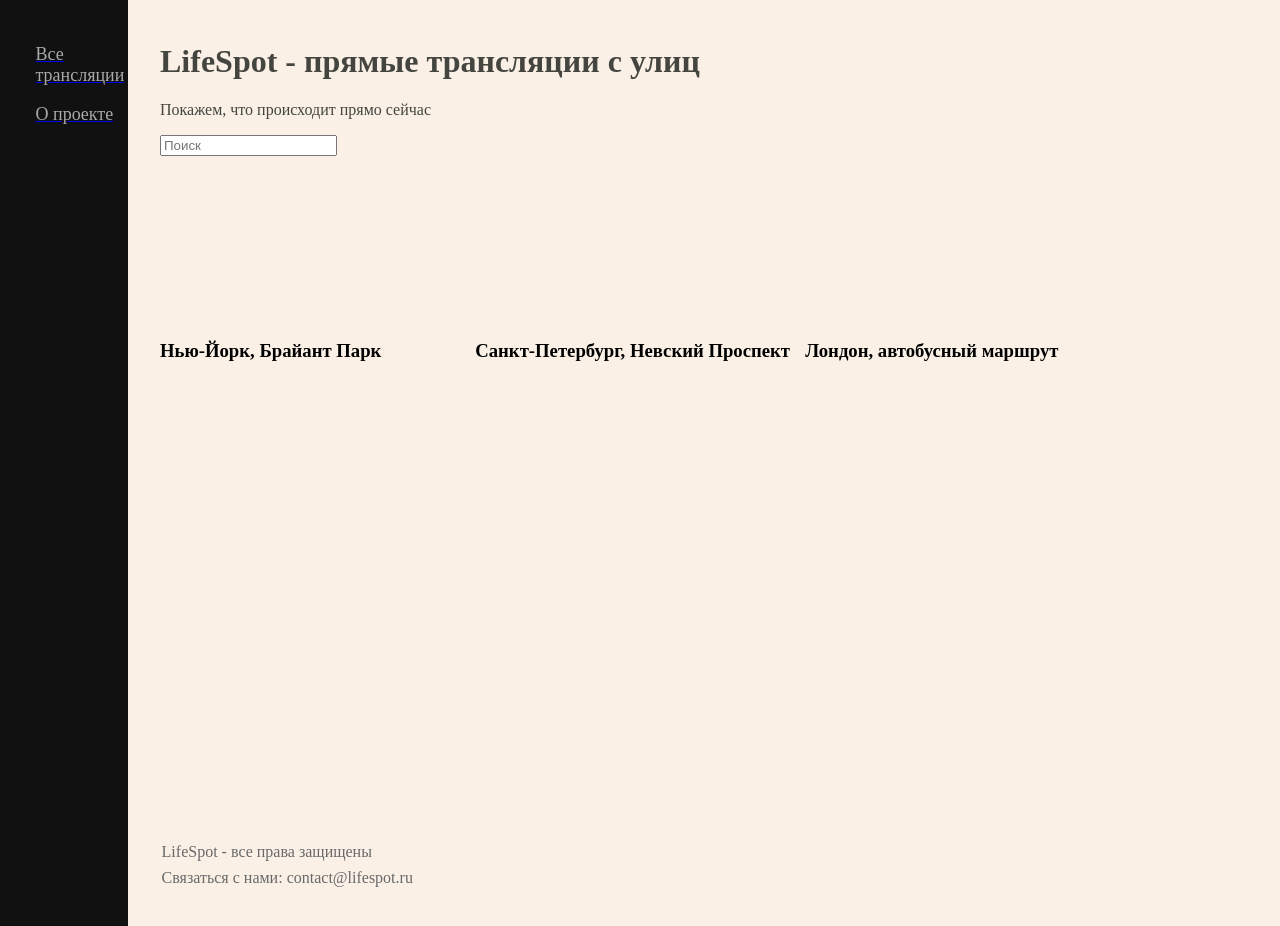
==== LifeSpot/Views/index.html @ bcb0fcce "homework" ====
﻿<!DOCTYPE html>
<html lang="en">
<head>
    <meta charset="UTF-8">
    <title>LifeSpot</title>
    <link href="../Static/CSS/index.css" rel="stylesheet" type="text/css">
</head>
<body>
    <header id="header-index">
        <h1>LifeSpot - прямые трансляции с улиц</h1>
        <p>Покажем, что происходит прямо сейчас</p>
        <input class="search" type="text" placeholder="Поиск"/>
    </header>
    <aside id="sidebar">
        <div class="navbar">
            <a href="/"><p>Все трансляции</p></a>
            <a href="/"><p>О проекте</p></a>
        </div>
    </aside>
    <div class="bordered">
        <div class="video-container">
            <iframe src="https://www.youtube.com/embed/srlpC5tmhYs" title="YouTube video player" frameborder="0" allow="accelerometer; autoplay; clipboard-write; encrypted-media; gyroscope; picture-in-picture" allowfullscreen></iframe>
            <h3 class="video-title">Нью-Йорк, Брайант Парк</h3>
        </div>
        <div class="video-container">
            <iframe src="https://www.youtube.com/embed/wCcMcaiRbhM" title="YouTube video player" frameborder="0" allow="accelerometer; autoplay; clipboard-write; encrypted-media; gyroscope; picture-in-picture" allowfullscreen></iframe>
            <h3 class="video-title">Санкт-Петербург, Невский Проспект</h3>
        </div>
        <div class="video-container">
            <iframe src="https://www.youtube.com/embed/JplMzss6_YE" title="YouTube video player" frameborder="0" allow="accelerometer; autoplay; clipboard-write; encrypted-media; gyroscope; picture-in-picture" allowfullscreen></iframe>
            <h3 class="video-title">Лондон, автобусный маршрут</h3>
        </div>
    </div>
    <footer>
        <p>LifeSpot - все права защищены</p>
        <p>Связаться с нами: contact@lifespot.ru</p>
    </footer>
</body>
</html>
---- LifeSpot/Static/CSS/index.css ----
﻿.video-container {
    display: inline-block;
    padding-left: 1%;
    padding-top: 1%;
}

.navbar {
    color: darkgray;
    padding-left: 15%;
}

header {
    color: black;
    padding-left: 1%;
    padding-top: 1.2%;
}

#header-index {
    color: #44453f;
}

.navbar p {
    color: darkgray;
    padding-left: 15%;
}

.navbar p:hover {
    color: white;
}

footer {
    position: absolute;
    bottom: 0;
    font-size: medium;
    color: dimgrey;
}

aside {
    height: 100%; /* Высота в полный размер. Этот параметр можно убрать, если вы хотите выставлять высоту автоматически */
    width: 10%;
    position: absolute; /* Фиксированная позиция сайд-бара. Так он будет оставаться на месте при скроллинге */
    z-index: 1; /* Сайд-бар будет поверх остальных элементов */
    top: 0; /* Сайдбар будет в самой верхней части страницы */
    left: 0;
    background-color: #111; /* Черный цвет фона (задан в виде кода) */
    overflow-x: hidden; /* Отключаем горизонтальную прокрутку */
    padding-top: 2%;
    font-size: large;
}

body {
    padding-left: 11%;
}

header, footer, body, .video-container {
    background-color: linen;
    font-size: medium;
}

footer {
    position: absolute;
    bottom: 0;
    font-size: medium;
    color: dimgrey;
    line-height: 66%;
    padding-left: 1%;
}

.search:focus {
    background-color: #b5f4b5;
}
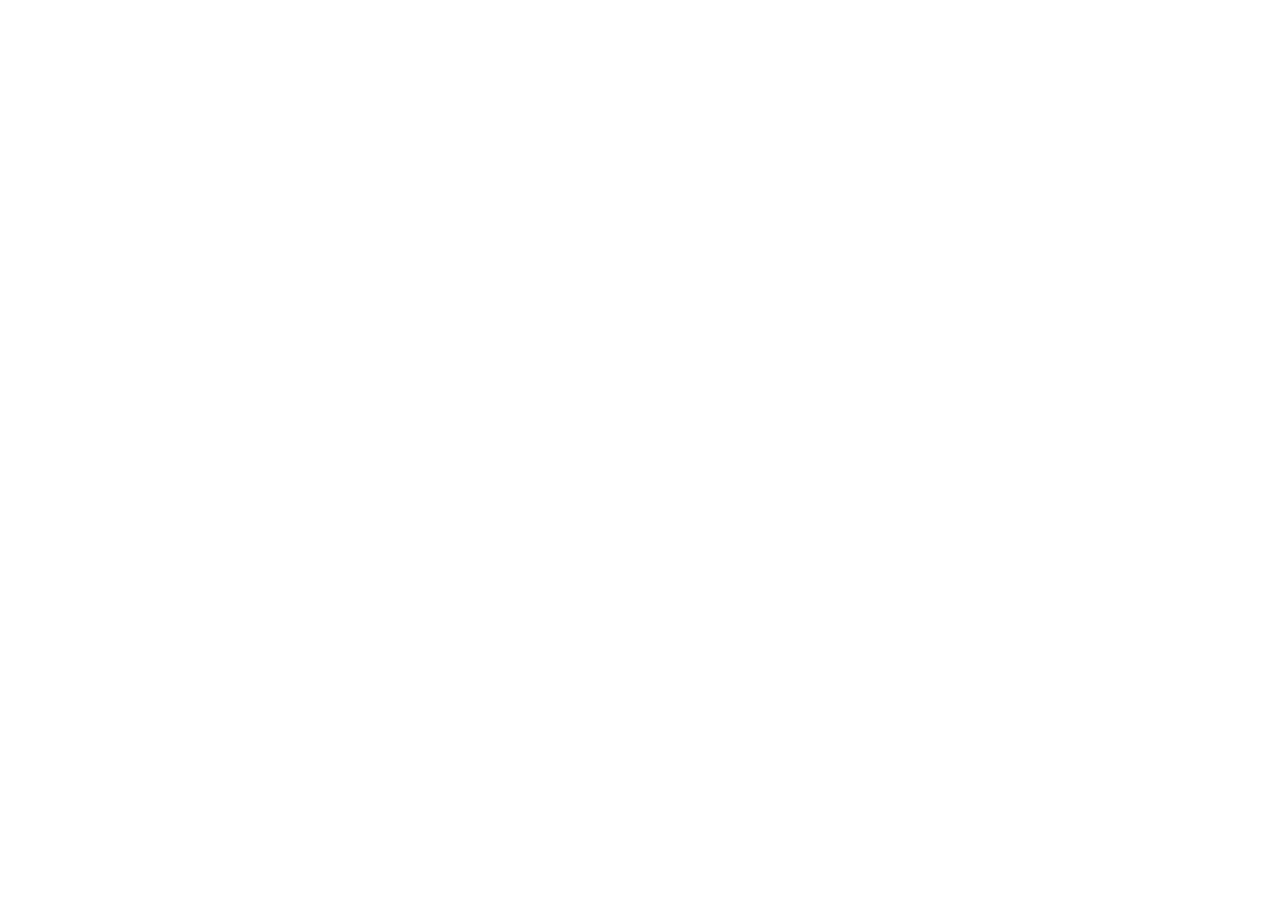
==== commit 860a492c: "29.7. Промежуточная сдача проекта (HW-03)" ====
--- a/LifeSpot/Views/index.html
+++ b/LifeSpot/Views/index.html
@@ -4,19 +4,33 @@
     <meta charset="UTF-8">
     <title>LifeSpot</title>
     <link href="../Static/CSS/index.css" rel="stylesheet" type="text/css">
+    <script src="../Static/JS/index.js"></script>
+    <script>
+        // Проверка на возраст
+        checkAge();
+
+        // сохранение сессии
+        handleSession()
+
+        // вывод данных сессии в консоль
+        sessionLog();
+
+        const inputParseFunction = function () {
+            return document.getElementsByTagName('input')[0].value.toLowerCase();
+        }
+
+        setTimeout(() =>
+            alert("Нравится LifeSpot? " + '\n' + "Подпишитесь на наш Instagram @lifespot999!"),
+        30000);
+    </script>
 </head>
 <body>
     <header id="header-index">
         <h1>LifeSpot - прямые трансляции с улиц</h1>
         <p>Покажем, что происходит прямо сейчас</p>
-        <input class="search" type="text" placeholder="Поиск"/>
+        <input type="text" oninput="filterContent()" size=50%>
     </header>
-    <aside id="sidebar">
-        <div class="navbar">
-            <a href="/"><p>Все трансляции</p></a>
-            <a href="/"><p>О проекте</p></a>
-        </div>
-    </aside>
+    <!--SIDEBAR-->
     <div class="bordered">
         <div class="video-container">
             <iframe src="https://www.youtube.com/embed/srlpC5tmhYs" title="YouTube video player" frameborder="0" allow="accelerometer; autoplay; clipboard-write; encrypted-media; gyroscope; picture-in-picture" allowfullscreen></iframe>
@@ -31,9 +45,6 @@
             <h3 class="video-title">Лондон, автобусный маршрут</h3>
         </div>
     </div>
-    <footer>
-        <p>LifeSpot - все права защищены</p>
-        <p>Связаться с нами: contact@lifespot.ru</p>
-    </footer>
+    <!--FOOTER-->
 </body>
 </html>
--- a/LifeSpot/Static/CSS/index.css
+++ b/LifeSpot/Static/CSS/index.css
@@ -68,4 +68,18 @@
 
 .search:focus {
     background-color: #b5f4b5;
+}
+
+.review-container, .review-button {
+    display: inline-block;
+    margin-top: 0.5em;
+    padding-left: 1%;
+    padding-top: 1%;
+}
+
+.review-text {
+    display: block;
+    margin-top: 0.5em;
+    padding-left: 1%;
+    padding-top: 1%;
 }
